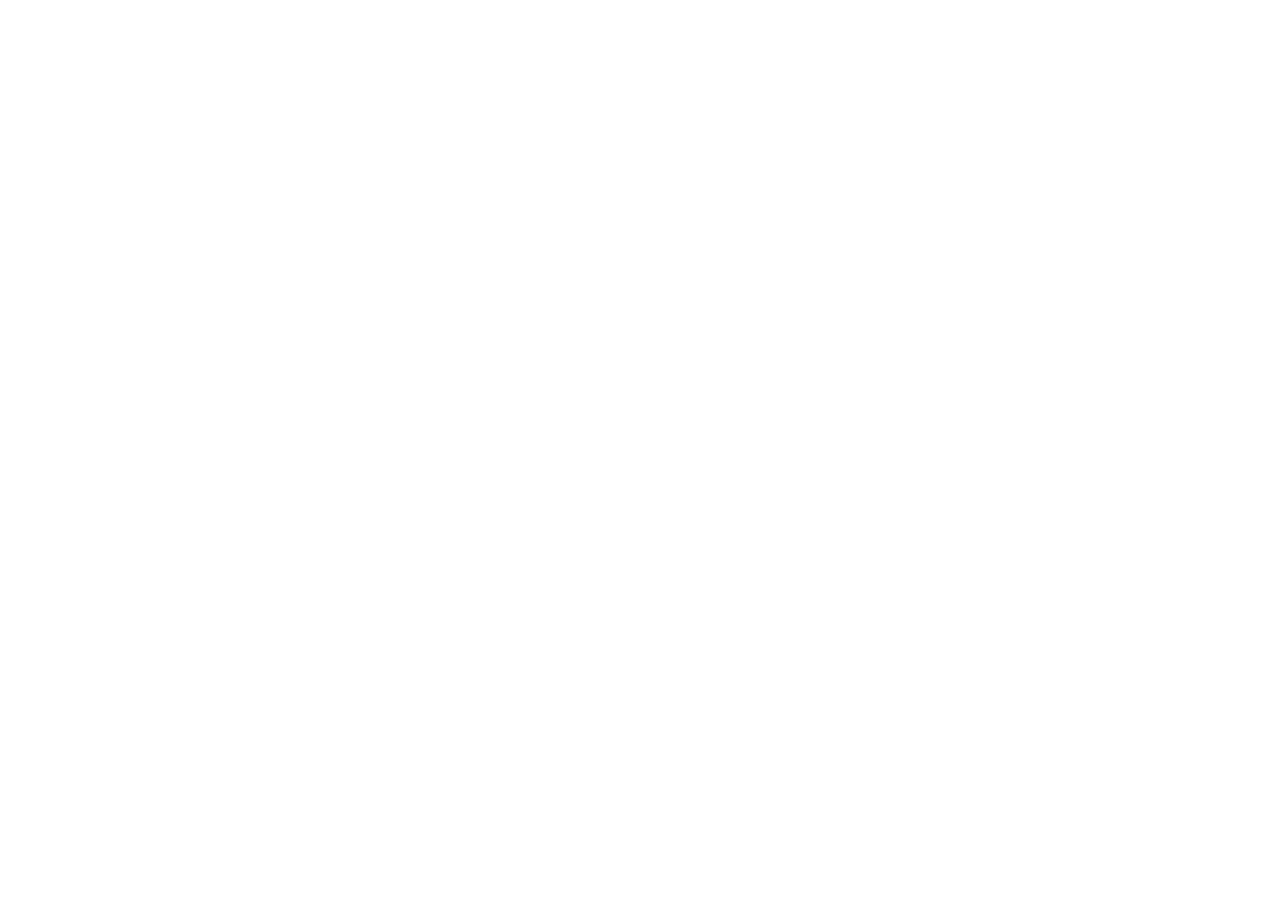
==== thankyou.html @ f9531682 "changes update" ====
<!DOCTYPE html>
<html lang="en">
<head>
    <meta charset="UTF-8">
    <meta name="viewport" content="width=device-width, initial-scale=1.0">
    <title>Thank you Page</title>
</head>
<body>
    
</body>
</html>
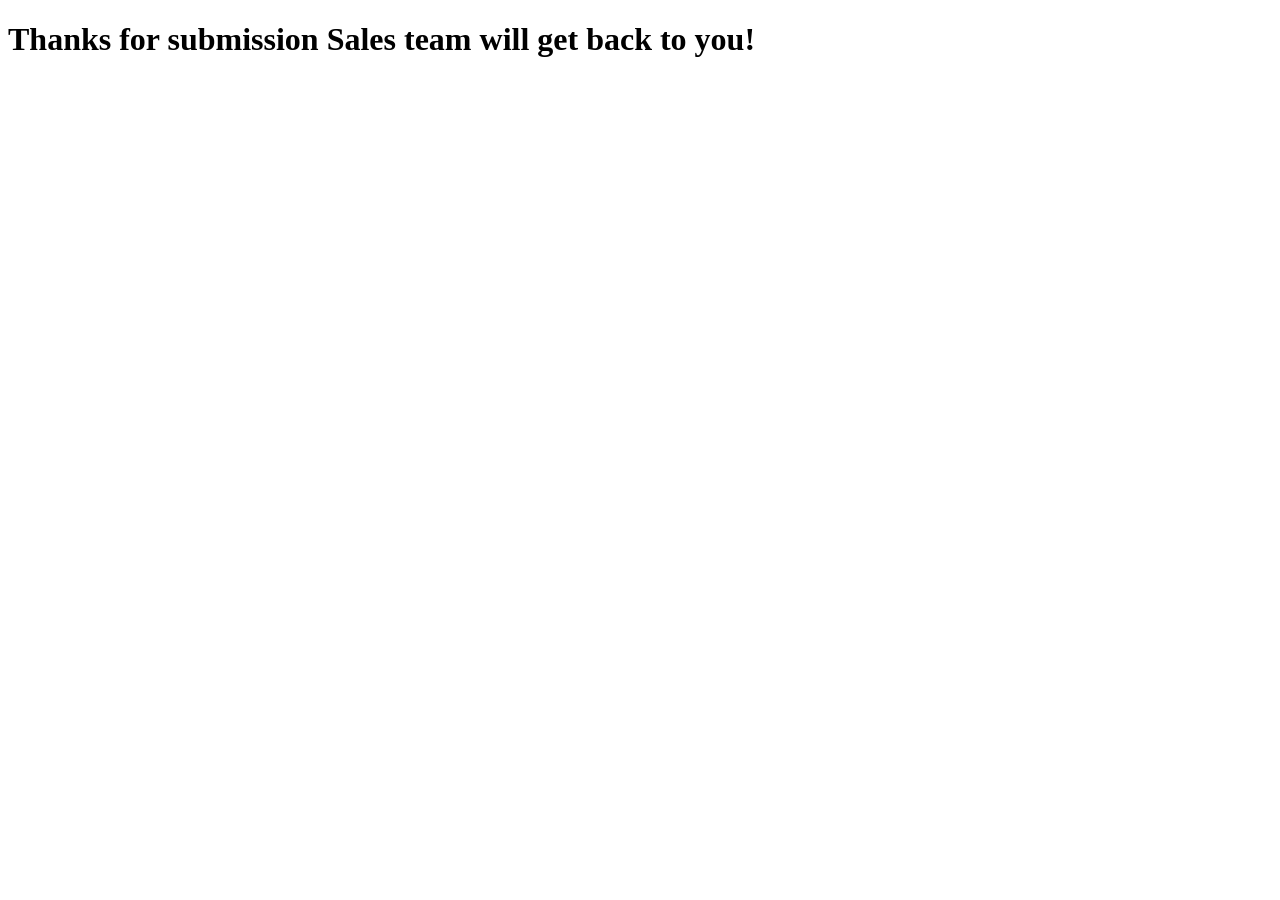
==== commit 6b13be6c: "thankyou changes" ====
--- a/thankyou.html
+++ b/thankyou.html
@@ -3,9 +3,9 @@
 <head>
     <meta charset="UTF-8">
     <meta name="viewport" content="width=device-width, initial-scale=1.0">
-    <title>Thank you Page</title>
+    <title>Thank You</title>
 </head>
 <body>
-    
+    <h1>Thanks for submission Sales team will get back to you!</h1>
 </body>
 </html>
